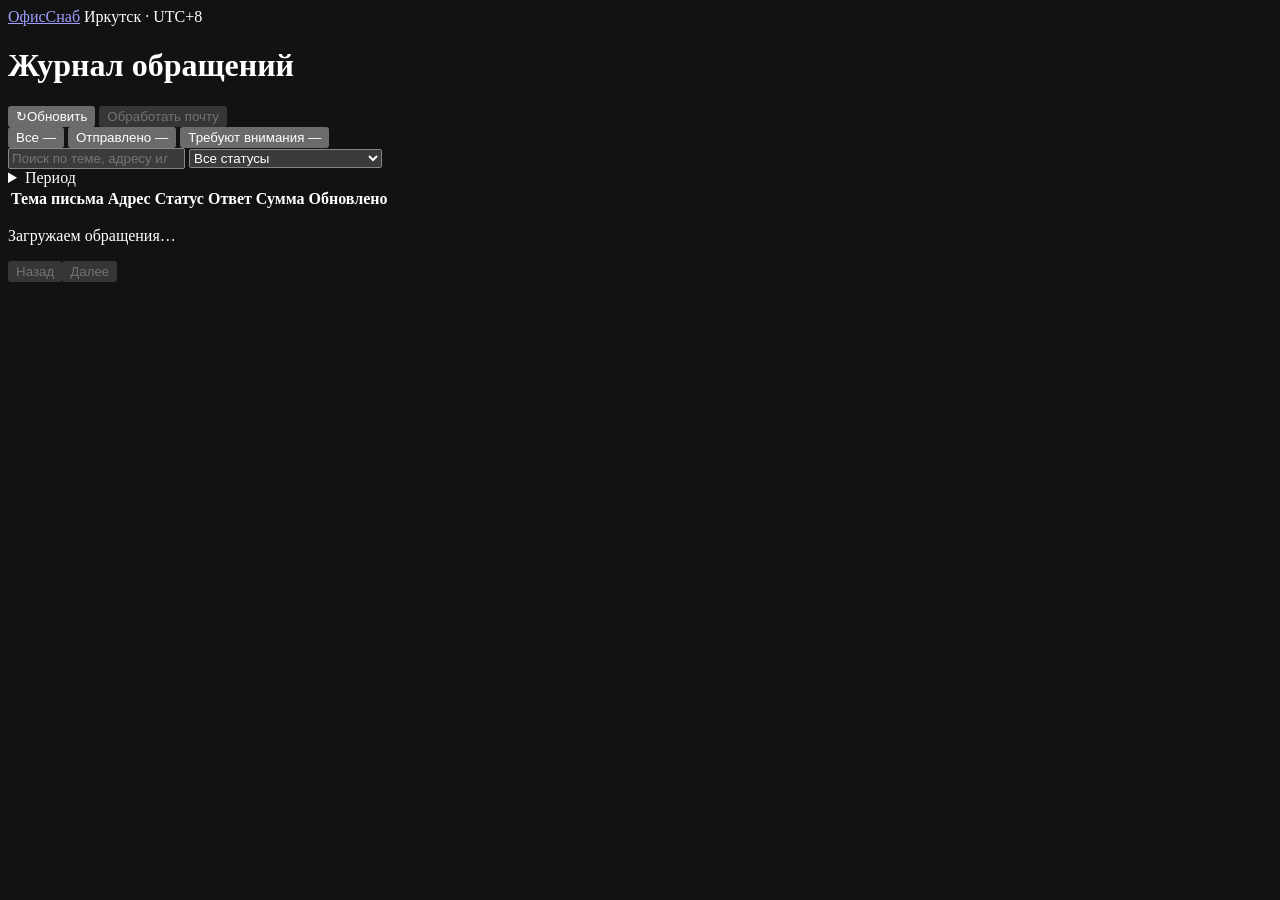
==== rpa_course/web_assets/index.html @ 3bdbc992 "Добавлена веб-панель ОфисСнаб и закреплена дизайн-система" ====
<!doctype html>
<html lang="ru">
<head>
  <meta charset="utf-8">
  <meta name="viewport" content="width=device-width, initial-scale=1">
  <meta name="color-scheme" content="dark">
  <title>Журнал обращений — ОфисСнаб</title>
  <link rel="stylesheet" href="/styles.css">
  <script src="/app.js" defer></script>
</head>
<body>
  <header class="topbar">
    <div class="shell topbar-inner">
      <a class="brand" href="/"><span class="brand-mark" aria-hidden="true"><span class="mail-icon"></span></span>ОфисСнаб</a>
      <span class="timezone">Иркутск · UTC+8</span>
    </div>
  </header>
  <main class="shell workspace">
    <div class="page-heading">
      <h1>Журнал обращений</h1>
      <div class="page-actions">
        <button id="refresh" class="button" type="button"><span class="refresh-icon" aria-hidden="true">↻</span>Обновить</button>
        <button id="run-start" class="button" type="button" disabled title="Проверить входящие, рассчитать заказы и отправить ответы">Обработать почту</button>
      </div>
    </div>
    <div class="run-info" id="run-info" hidden>
      <p id="run-status" role="status"></p>
      <details id="run-log" hidden>
        <summary>Отчёт запуска</summary>
        <pre class="message-text" id="run-output"></pre>
      </details>
    </div>

    <section class="journal" aria-label="Список обращений">
      <div class="status-tabs" role="group" aria-label="Быстрые фильтры">
        <button type="button" data-status="" aria-pressed="true">Все <span data-count="all">—</span></button>
        <button type="button" data-status="sent" aria-pressed="false">Отправлено <span data-count="sent">—</span></button>
        <button type="button" data-status="attention" aria-pressed="false">Требуют внимания <span data-count="attention">—</span></button>
      </div>
      <form class="filters" id="filters" aria-label="Фильтры журнала">
        <input class="search" type="search" name="q" placeholder="Поиск по теме, адресу или номеру КП…" aria-label="Поиск по обращениям" maxlength="200">
        <select name="status" aria-label="Статус">
          <option value="">Все статусы</option>
          <option value="attention">Требуют внимания</option>
          <option value="registered">Зарегистрировано</option>
          <option value="skipped">Пропущено</option>
          <option value="sending">Отправка начата</option>
          <option value="sent">Отправлено</option>
          <option value="send_unconfirmed">Отправка не подтверждена</option>
          <option value="needs_review">Требует проверки</option>
          <option value="error">Ошибка</option>
        </select>
        <details id="period" class="period">
          <summary id="period-trigger" class="button"><span class="calendar-icon" aria-hidden="true"></span>Период</summary>
          <div class="period-fields">
            <label>Обновлено с<input type="date" name="from"></label>
            <label>Обновлено по<input type="date" name="to"></label>
          </div>
        </details>
        <button id="reset" type="reset" class="button" hidden>Сбросить</button>
      </form>

      <div class="table-wrap" tabindex="0" aria-label="Таблица обращений">
        <table>
          <thead><tr><th scope="col">Тема письма</th><th scope="col">Адрес</th><th scope="col">Статус</th><th scope="col">Ответ</th><th scope="col">Сумма</th><th scope="col">Обновлено</th></tr></thead>
          <tbody id="rows"></tbody>
        </table>
      </div>
      <div class="empty" id="list-message" role="status">
        <strong class="empty-title" id="list-title" hidden></strong>
        <p id="list-text">Загружаем обращения…</p>
      </div>
      <footer class="pagination">
        <span id="range" aria-live="polite"></span>
        <div><button class="button" id="previous" type="button" disabled>Назад</button><button class="button" id="next" type="button" disabled>Далее</button></div>
      </footer>
    </section>
  </main>
  <dialog id="detail" aria-labelledby="detail-title">
    <div class="detail-header">
      <h2 id="detail-title">Карточка обращения</h2>
      <form method="dialog"><button class="button" type="submit" autofocus>Закрыть</button></form>
    </div>
    <div id="detail-body" class="detail-body"></div>
  </dialog>
</body>
</html>
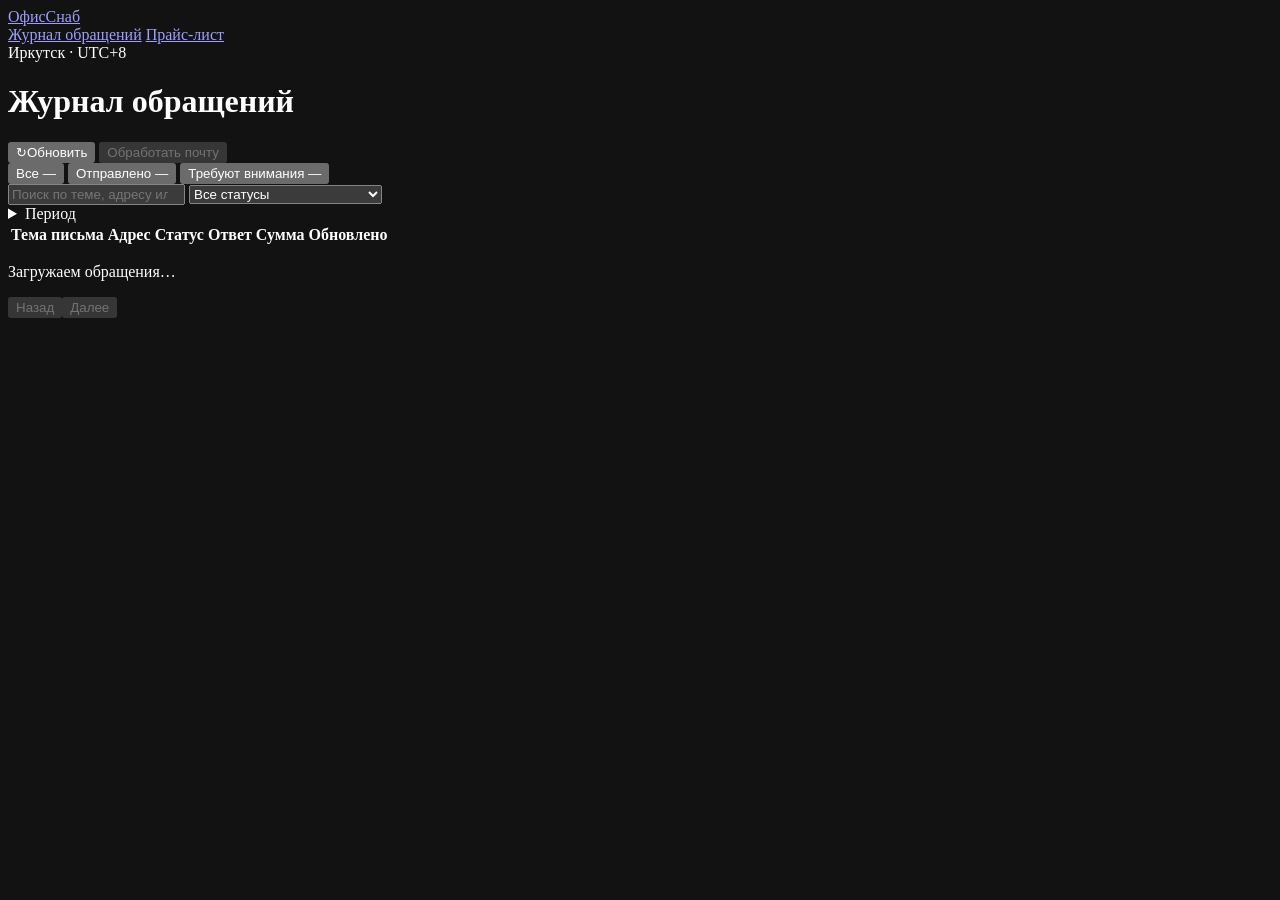
==== commit 2b6c60c7: "Добавлен запуск ОфисСнаб в Docker и сценарий демонстрации" ====
--- a/rpa_course/web_assets/index.html
+++ b/rpa_course/web_assets/index.html
@@ -12,10 +12,14 @@
   <header class="topbar">
     <div class="shell topbar-inner">
       <a class="brand" href="/"><span class="brand-mark" aria-hidden="true"><span class="mail-icon"></span></span>ОфисСнаб</a>
+      <nav class="status-tabs page-tabs" aria-label="Разделы панели">
+        <a id="journal-tab" href="/" aria-current="page">Журнал обращений</a>
+        <a id="price-tab" href="/price">Прайс-лист</a>
+      </nav>
       <span class="timezone">Иркутск · UTC+8</span>
     </div>
   </header>
-  <main class="shell workspace">
+  <main class="shell workspace" id="journal-view">
     <div class="page-heading">
       <h1>Журнал обращений</h1>
       <div class="page-actions">
@@ -76,6 +80,20 @@
       </footer>
     </section>
   </main>
+  <main class="shell workspace" id="price-view" hidden>
+    <div class="page-heading">
+      <h1>Прайс-лист</h1>
+      <button id="price-refresh" class="button" type="button"><span class="refresh-icon" aria-hidden="true">↻</span>Обновить</button>
+    </div>
+    <div class="table-wrap" tabindex="0" aria-label="Таблица прайс-листа">
+      <table class="price-table">
+        <thead><tr><th scope="col">Артикул</th><th scope="col">Наименование</th><th scope="col">Описание</th><th scope="col">Синонимы</th><th scope="col">Единица</th><th scope="col">Цена</th></tr></thead>
+        <tbody id="price-rows"></tbody>
+      </table>
+    </div>
+    <p id="price-message" class="empty" role="status">Загружаем прайс-лист…</p>
+    <footer class="pagination" id="price-count" aria-live="polite" hidden></footer>
+  </main>
   <dialog id="detail" aria-labelledby="detail-title">
     <div class="detail-header">
       <h2 id="detail-title">Карточка обращения</h2>
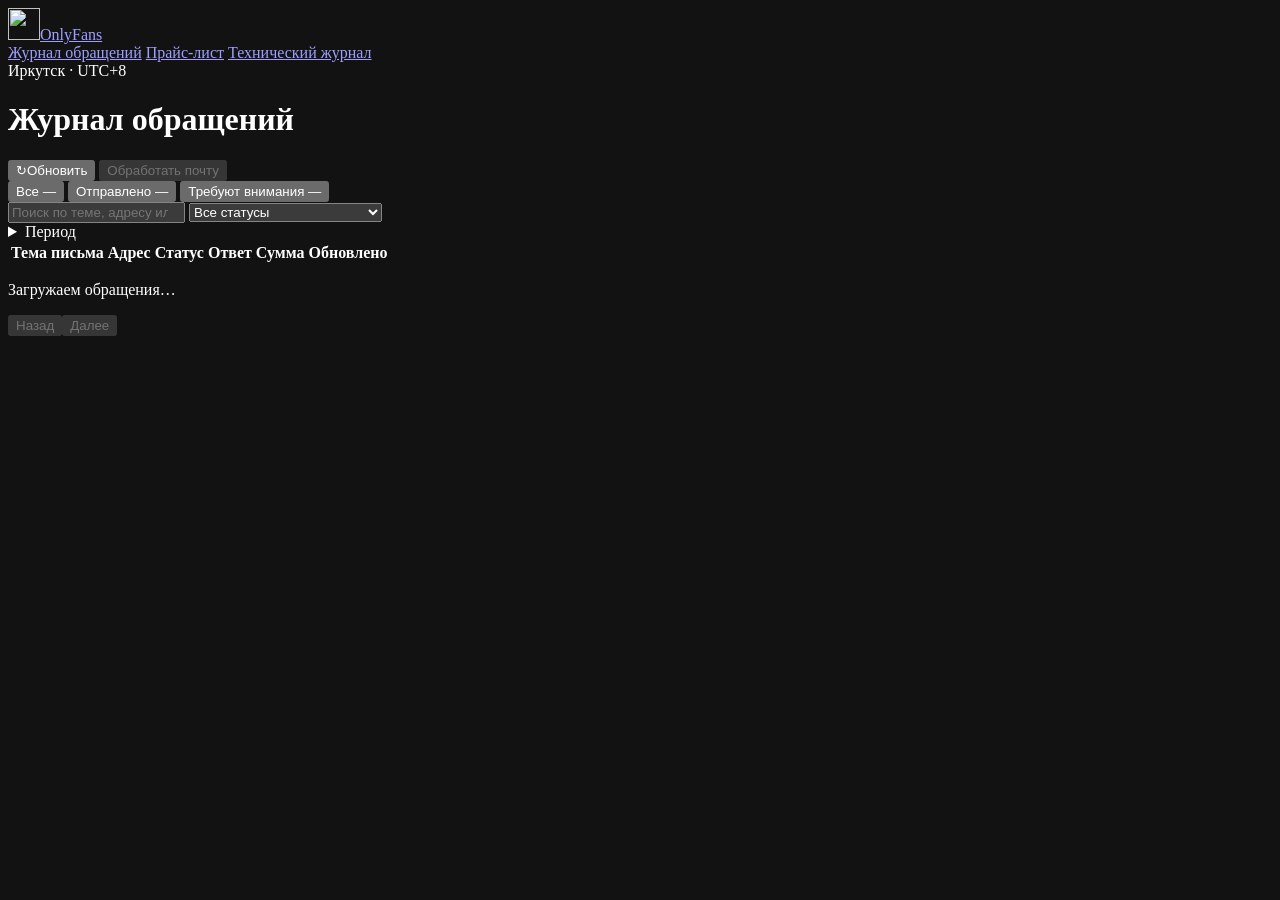
==== commit 69974e19: "Добавлены пояснения к коду и обновлена панель ОфисСнаб" ====
--- a/rpa_course/web_assets/index.html
+++ b/rpa_course/web_assets/index.html
@@ -1,4 +1,5 @@
 <!doctype html>
+<!-- Разметка журнала обращений, прайса, технических событий и карточки запроса. -->
 <html lang="ru">
 <head>
   <meta charset="utf-8">
@@ -11,10 +12,11 @@
 <body>
   <header class="topbar">
     <div class="shell topbar-inner">
-      <a class="brand" href="/"><span class="brand-mark" aria-hidden="true"><span class="mail-icon"></span></span>ОфисСнаб</a>
+      <a class="brand" href="/"><img class="brand-mark" src="/lada-logo.png" width="32" height="32" alt="">OnlyFans</a>
       <nav class="status-tabs page-tabs" aria-label="Разделы панели">
         <a id="journal-tab" href="/" aria-current="page">Журнал обращений</a>
         <a id="price-tab" href="/price">Прайс-лист</a>
+        <a id="events-tab" href="/technical-journal">Технический журнал</a>
       </nav>
       <span class="timezone">Иркутск · UTC+8</span>
     </div>
@@ -94,6 +96,26 @@
     <p id="price-message" class="empty" role="status">Загружаем прайс-лист…</p>
     <footer class="pagination" id="price-count" aria-live="polite" hidden></footer>
   </main>
+  <main class="shell workspace" id="events-view" hidden>
+    <div class="page-heading">
+      <h1>Технический журнал</h1>
+      <button id="events-refresh" class="button" type="button"><span class="refresh-icon" aria-hidden="true">↻</span>Обновить</button>
+    </div>
+    <div class="filters">
+      <label class="event-filter"><input id="only-errors" type="checkbox">Только ошибки</label>
+    </div>
+    <div class="table-wrap" tabindex="0" aria-label="Таблица событий">
+      <table class="events-table">
+        <thead><tr><th scope="col">Время</th><th scope="col">ID обращения</th><th scope="col">Этап</th><th scope="col">Статус</th><th scope="col">Код ошибки</th></tr></thead>
+        <tbody id="events-rows"></tbody>
+      </table>
+    </div>
+    <p id="events-message" class="empty" role="status">Загружаем события…</p>
+    <footer class="pagination">
+      <span id="events-range" aria-live="polite"></span>
+      <div><button id="events-previous" class="button" type="button" disabled>Назад</button><button id="events-next" class="button" type="button" disabled>Далее</button></div>
+    </footer>
+  </main>
   <dialog id="detail" aria-labelledby="detail-title">
     <div class="detail-header">
       <h2 id="detail-title">Карточка обращения</h2>
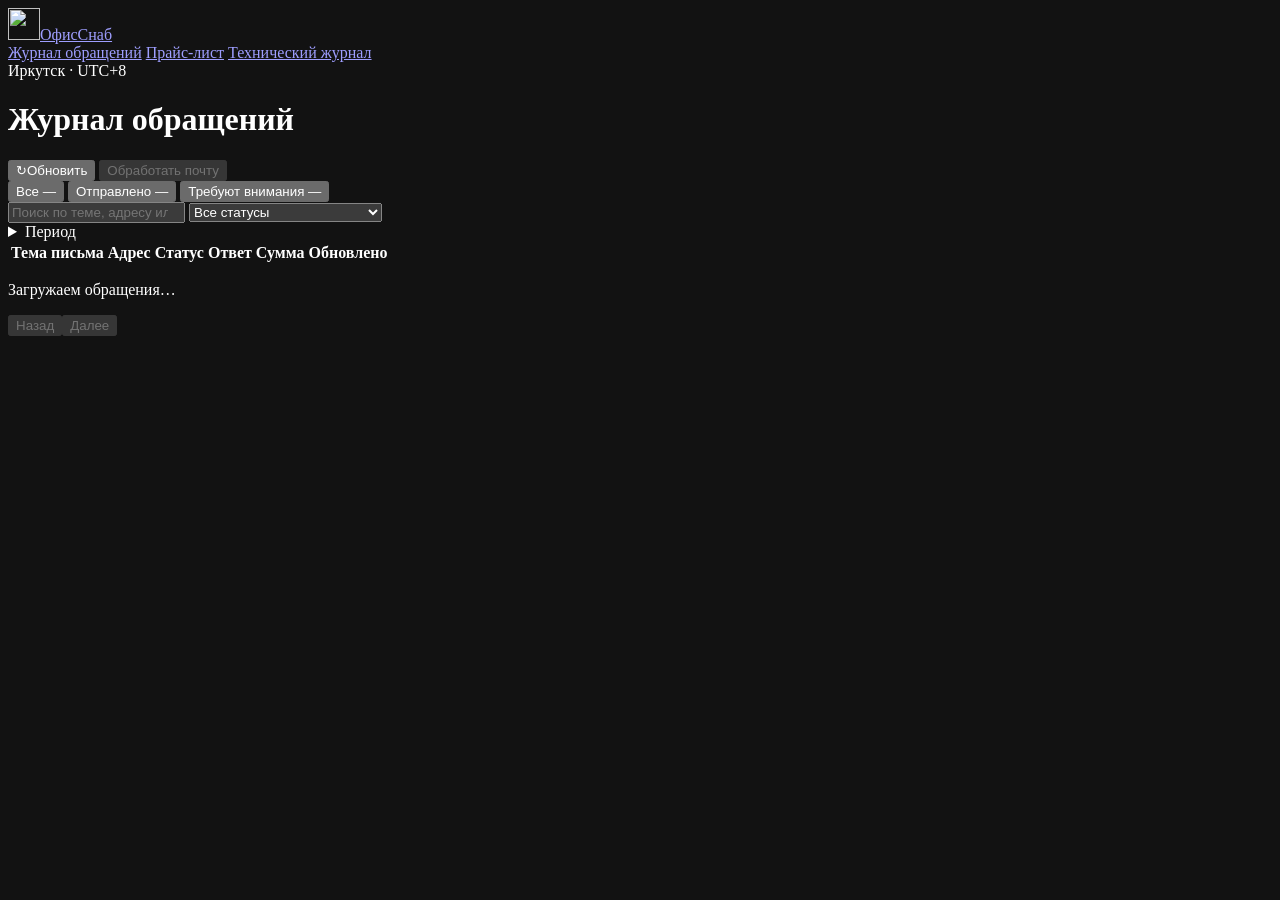
==== commit 7b299094: "Добавлено расписание автообработки и обновлена панель ОфисСнаб" ====
--- a/rpa_course/web_assets/index.html
+++ b/rpa_course/web_assets/index.html
@@ -12,7 +12,7 @@
 <body>
   <header class="topbar">
     <div class="shell topbar-inner">
-      <a class="brand" href="/"><img class="brand-mark" src="/lada-logo.png" width="32" height="32" alt="">OnlyFans</a>
+      <a class="brand" href="/"><img class="brand-mark" src="/mail-logo.png" width="32" height="32" alt="">ОфисСнаб</a>
       <nav class="status-tabs page-tabs" aria-label="Разделы панели">
         <a id="journal-tab" href="/" aria-current="page">Журнал обращений</a>
         <a id="price-tab" href="/price">Прайс-лист</a>
@@ -36,6 +36,15 @@
         <pre class="message-text" id="run-output"></pre>
       </details>
     </div>
+    <form class="schedule" id="schedule" aria-label="Расписание обработки почты" hidden>
+      <fieldset class="schedule-controls" id="schedule-controls" disabled>
+        <label><input type="checkbox" id="schedule-enabled" role="switch" checked> Автообработка почты</label>
+        <label>Интервал, минут <input type="number" id="schedule-interval" min="1" max="540" value="5" required></label>
+        <button class="button" type="submit">Сохранить интервал</button>
+        <span>09:00–18:00 по Иркутску</span>
+      </fieldset>
+      <p id="schedule-status" role="status"></p>
+    </form>
 
     <section class="journal" aria-label="Список обращений">
       <div class="status-tabs" role="group" aria-label="Быстрые фильтры">
